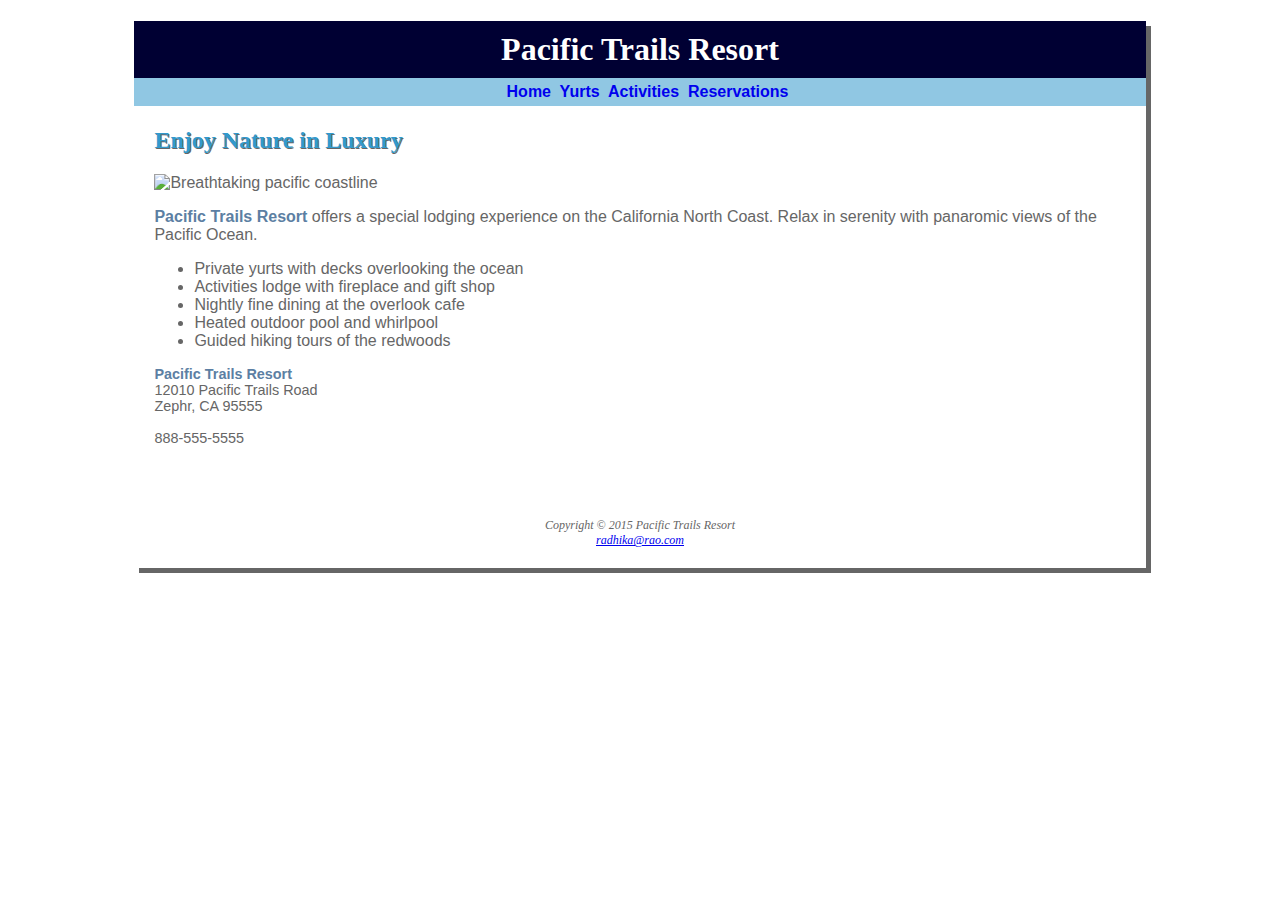
==== index.html @ 6923aee1 "ptCaseStudy" ====
<!DOCTYPE html>
<html lang="en">
	<head>
		<meta charset="utf-8">
		<title>Pacific Trails</title>
		<link rel="stylesheet" href="pacific.css">
	</head>
	<body>
		<div id="wrapper">
		<header>
			<h1>Pacific Trails Resort</h1>
		</header>
		<nav>
			<a href="index.html"> Home</a>&nbsp;
			<a href="yurts.html"> Yurts</a>&nbsp;
			<a href="activities.html"> Activities</a>&nbsp;
			<a href="reservations.html"> Reservations</a>
		</nav>
		<main>	
				<h2>Enjoy Nature in Luxury</h2>
				<img src="images/coast.jpg" alt="Breathtaking pacific coastline" width="320" height="250">
				<p><span class="resort">Pacific Trails Resort</span> offers a special lodging experience on the California North                                               Coast. Relax in serenity with panaromic views of the Pacific Ocean.</p>
				<ul>
					<li>Private yurts with decks overlooking the ocean</li>
					<li>Activities lodge with fireplace and gift shop</li>
					<li>Nightly fine dining at the overlook cafe</li>
					<li>Heated outdoor pool and whirlpool</li>
					<li>Guided hiking tours of the redwoods</li>
				</ul>
				<div id="contact">
				<span class="resort">Pacific Trails Resort</span><br>
				12010 Pacific Trails Road<br>
				Zephr, CA 95555<br><br>
				888-555-5555<br><br><br>
				</div>
			
		</main>
		<footer>
			Copyright &copy; 2015 Pacific Trails Resort<br>
			<a href="mailto:radhika@rao.com">radhika@rao.com</a>
		</footer>
		</div>
	</body>
</html>
---- pacific.css ----
body { 
	   color: #666666;
       font-family: Arial,sans-serif;
	   background-image: url(images/ptrbackground.jpg);
     }
header {
	     background-color: #000033; color: white;
		 background-image: url(images/sunset.jpg);
		 background-position: right;
		 background-repeat: no-repeat;
         text-align: center;
       }
#wrapper{
	     background-color: white;
		 width: 80%;
		 min-width: 960px;
		 margin-left: auto;
	     margin-right: auto;
		 box-shadow: 5px 5px #666666;
        }
nav { 
	  background-color: #90C7E3;
      font-weight: bold;
      text-align: center;
	  padding: 5px 5px 5px 20px;
    }
nav a {
	   text-decoration: none
      }
h1 {
	font-family: Georgia,serif;
	margin-bottom: 0;
	padding: 10px 10px;
	}
h2 { 
	 color: #3399CC;
     font-family: Georgia,serif;
	 text-shadow: 1px 1px #666666;
   }
main { 
	  padding: 1px 20px 20px 20px
     }
main ul {
	     list-style-image: url(images/marker.gif);
        }
.resort { color: #5C7FA3;
          font-weight: bold;
        }
h3 { 
	 color: #000033;
     font-family: Georgia,serif;
   }
#contact {
	      font-size: 90%
         }
footer {
	    font-size: 75%;
	    text-align: center;
	    font-style: italic;
	    font-family: Georgia,serif;
		padding: 20px;
        }
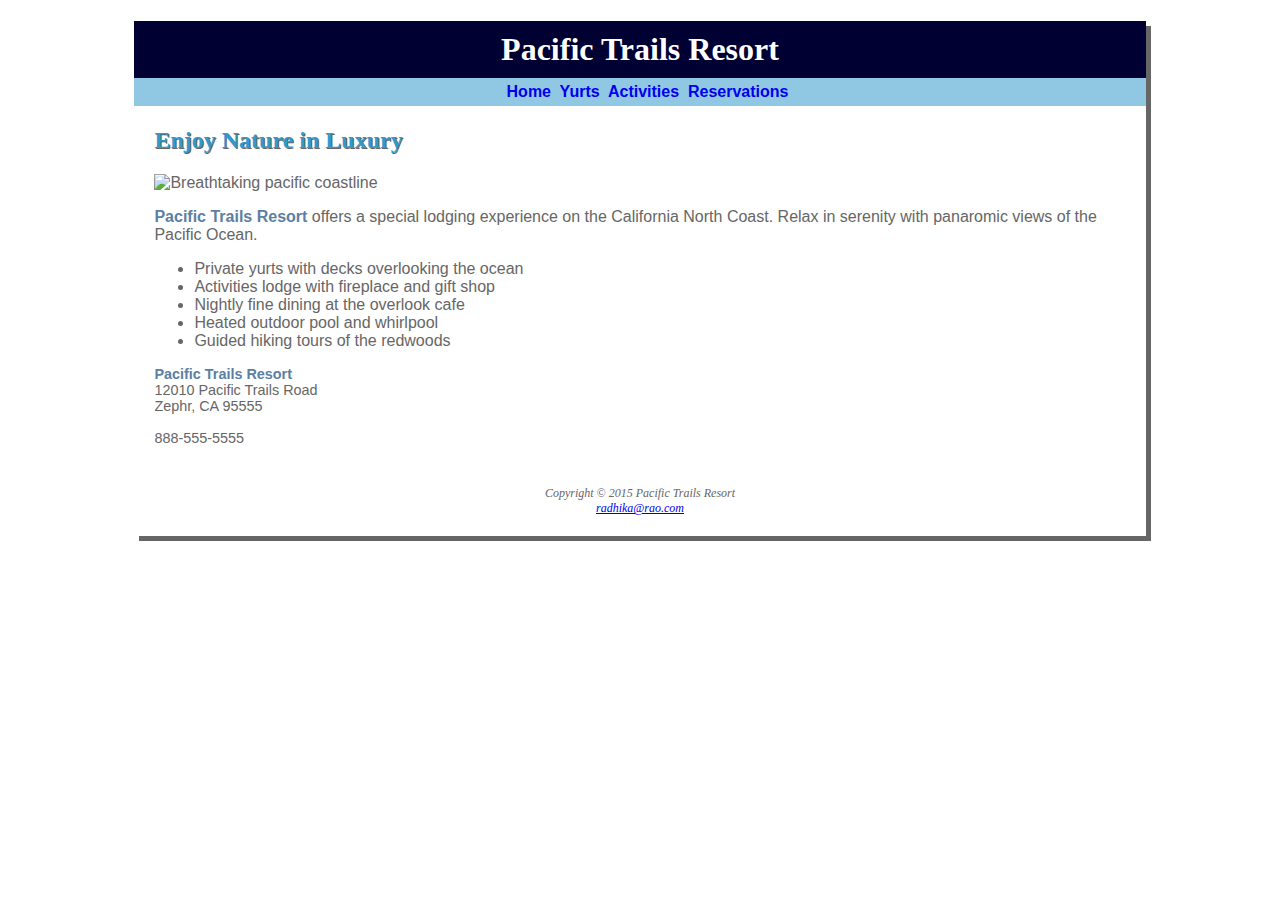
==== commit baa42b2b: "Made changes to the index file" ====
--- a/index.html
+++ b/index.html
@@ -31,7 +31,7 @@
 				<span class="resort">Pacific Trails Resort</span><br>
 				12010 Pacific Trails Road<br>
 				Zephr, CA 95555<br><br>
-				888-555-5555<br><br><br>
+				888-555-5555
 				</div>
 			
 		</main>
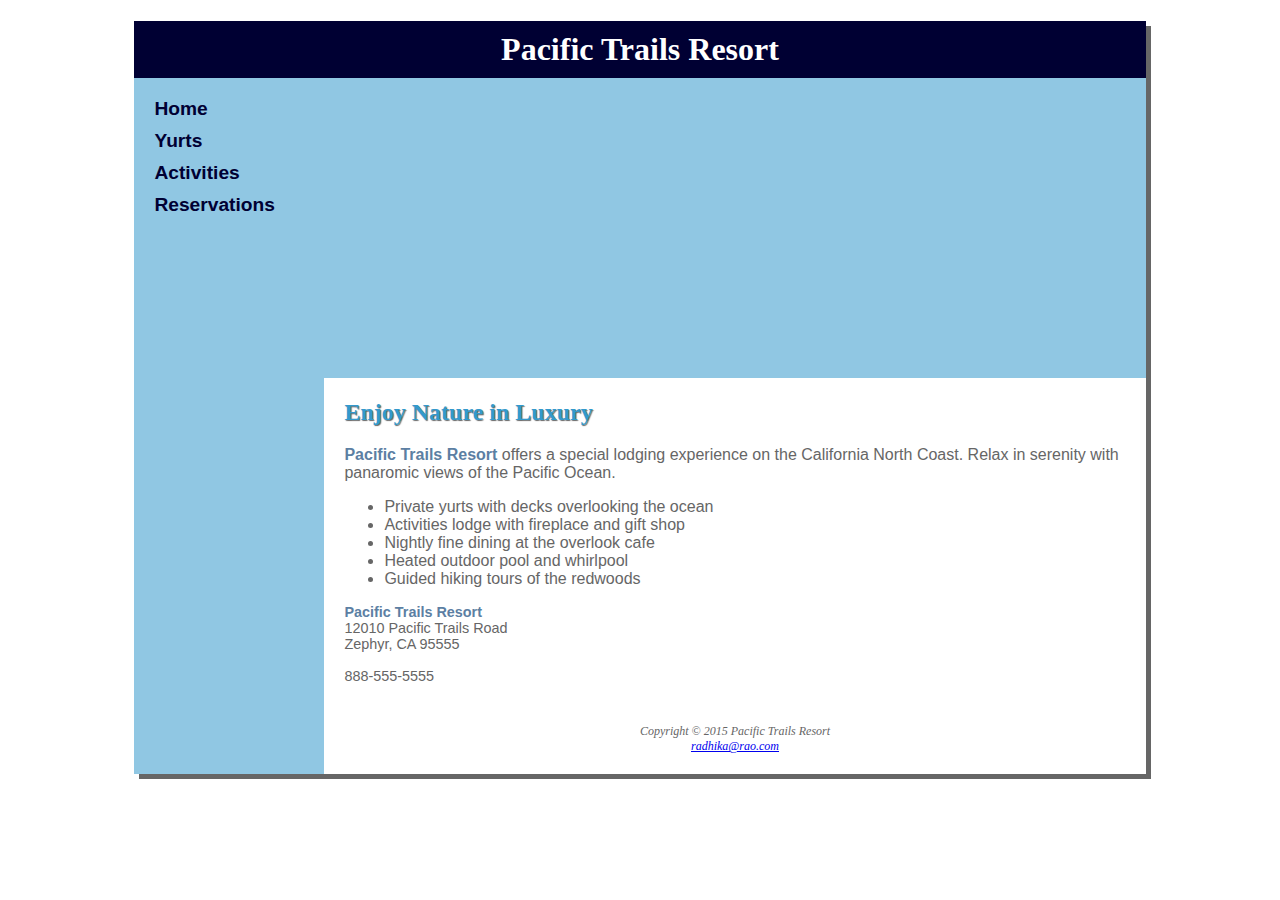
==== commit 71af820d: "Changes to the case study" ====
--- a/index.html
+++ b/index.html
@@ -1,6 +1,11 @@
+
 <!DOCTYPE html>
 <html lang="en">
 	<head>
+		<!-- Add to the head section -->
+        <!--[if lt IE 9]>
+        <script src="http://html5shim.googlecode.com/svn/trunk/html5.js"> </script>
+        <![endif]-->
 		<meta charset="utf-8">
 		<title>Pacific Trails</title>
 		<link rel="stylesheet" href="pacific.css">
@@ -11,14 +16,16 @@
 			<h1>Pacific Trails Resort</h1>
 		</header>
 		<nav>
-			<a href="index.html"> Home</a>&nbsp;
-			<a href="yurts.html"> Yurts</a>&nbsp;
-			<a href="activities.html"> Activities</a>&nbsp;
-			<a href="reservations.html"> Reservations</a>
+			<ul>
+			<li><a href="index.html"> Home</a></li>
+			<li><a href="yurts.html"> Yurts</a></li>
+			<li><a href="activities.html"> Activities</a></li>
+			<li><a href="reservations.html"> Reservations</a></li>
+			</ul>
 		</nav>
+		<div id="homehero"></div>
 		<main>	
 				<h2>Enjoy Nature in Luxury</h2>
-				<img src="images/coast.jpg" alt="Breathtaking pacific coastline" width="320" height="250">
 				<p><span class="resort">Pacific Trails Resort</span> offers a special lodging experience on the California North                                               Coast. Relax in serenity with panaromic views of the Pacific Ocean.</p>
 				<ul>
 					<li>Private yurts with decks overlooking the ocean</li>
@@ -30,7 +37,7 @@
 				<div id="contact">
 				<span class="resort">Pacific Trails Resort</span><br>
 				12010 Pacific Trails Road<br>
-				Zephr, CA 95555<br><br>
+				Zephyr, CA 95555<br><br>
 				888-555-5555
 				</div>
 			
--- a/pacific.css
+++ b/pacific.css
@@ -1,6 +1,12 @@
+header, main, nav, footer, figure, figcaption, aside, section, article 
+{
+  display: block;
+}
+
+
 body { 
 	   color: #666666;
-       font-family: Arial,sans-serif;
+       font-family: Arial, "Helvetica Neue", Helvetica, sans-serif;
 	   background-image: url(images/ptrbackground.jpg);
      }
 header {
@@ -11,7 +17,7 @@
          text-align: center;
        }
 #wrapper{
-	     background-color: white;
+	     background-color: #90C7E3;
 		 width: 80%;
 		 min-width: 960px;
 		 margin-left: auto;
@@ -19,26 +25,67 @@
 		 box-shadow: 5px 5px #666666;
         }
 nav { 
-	  background-color: #90C7E3;
-      font-weight: bold;
-      text-align: center;
-	  padding: 5px 5px 5px 20px;
+	  font-weight: bold;
+	  font-size: 1.2em;
+      padding: 15px 15px 15px 15px;
+	  float: left;
+	  width: 160px;
     }
 nav a {
 	   text-decoration: none
       }
+nav a:link { color: #000033; }
+nav a:visited { color: #344873; }
+nav a:hover { color: white; }
+nav ul { list-style-type: none; margin: 0; padding: 0; }
+nav li { padding: 5px 5px 5px 5px; }
+#homehero {
+		   height: 300px;
+		   margin-left: 190px;
+		   background-image: url(images/coasthero.jpg);
+		   background-repeat: no-repeat;
+		   background-size: auto;
+		  }
+#yurthero {
+		   height: 300px;
+		   margin-left: 190px;
+		   background-image: url(images/yurthero.jpg);
+		   background-repeat: no-repeat;
+		   background-size: auto;
+		  }
+#trailhero {
+		   height: 300px;
+		   margin-left: 190px;
+		   background-image: url(images/trailhero.jpg);
+		   background-repeat: no-repeat;
+		   background-size: auto;
+		  }
+#gallery { position: relative; height: 200px; }
+#gallery img { float: none; padding: 0; }
+#placeholder { position: absolute;
+			   top: 15px;
+			   left: 320px;
+			   opacity: .25;
+			 }
+#gallery ul { width: 250px; list-style-type: none; }
+#gallery li { display: inline; float: left; padding: 10px; }
+#gallery a { text-decoration: none; color: darkgray; font-style: italic; }
+#gallery span { display: none; }
+#gallery a:hover span { display: block; position: absolute; top: 15px; left: 320px; 						text-align: center; }
 h1 {
-	font-family: Georgia,serif;
+	font-family: Georgia,Times,"Times New Roman",serif;
 	margin-bottom: 0;
 	padding: 10px 10px;
 	}
 h2 { 
 	 color: #3399CC;
      font-family: Georgia,serif;
-	 text-shadow: 1px 1px #666666;
+	 text-shadow: 1px 1px 1px #666666;
    }
 main { 
-	  padding: 1px 20px 20px 20px
+	  padding: 1px 20px 20px 20px;
+	  margin-left: 190px;
+	  background-color: white;
      }
 main ul {
 	     list-style-image: url(images/marker.gif);
@@ -59,4 +106,7 @@
 	    font-style: italic;
 	    font-family: Georgia,serif;
 		padding: 20px;
+		clear: both;
+		margin-left: 190px;
+	    background-color: white;
         }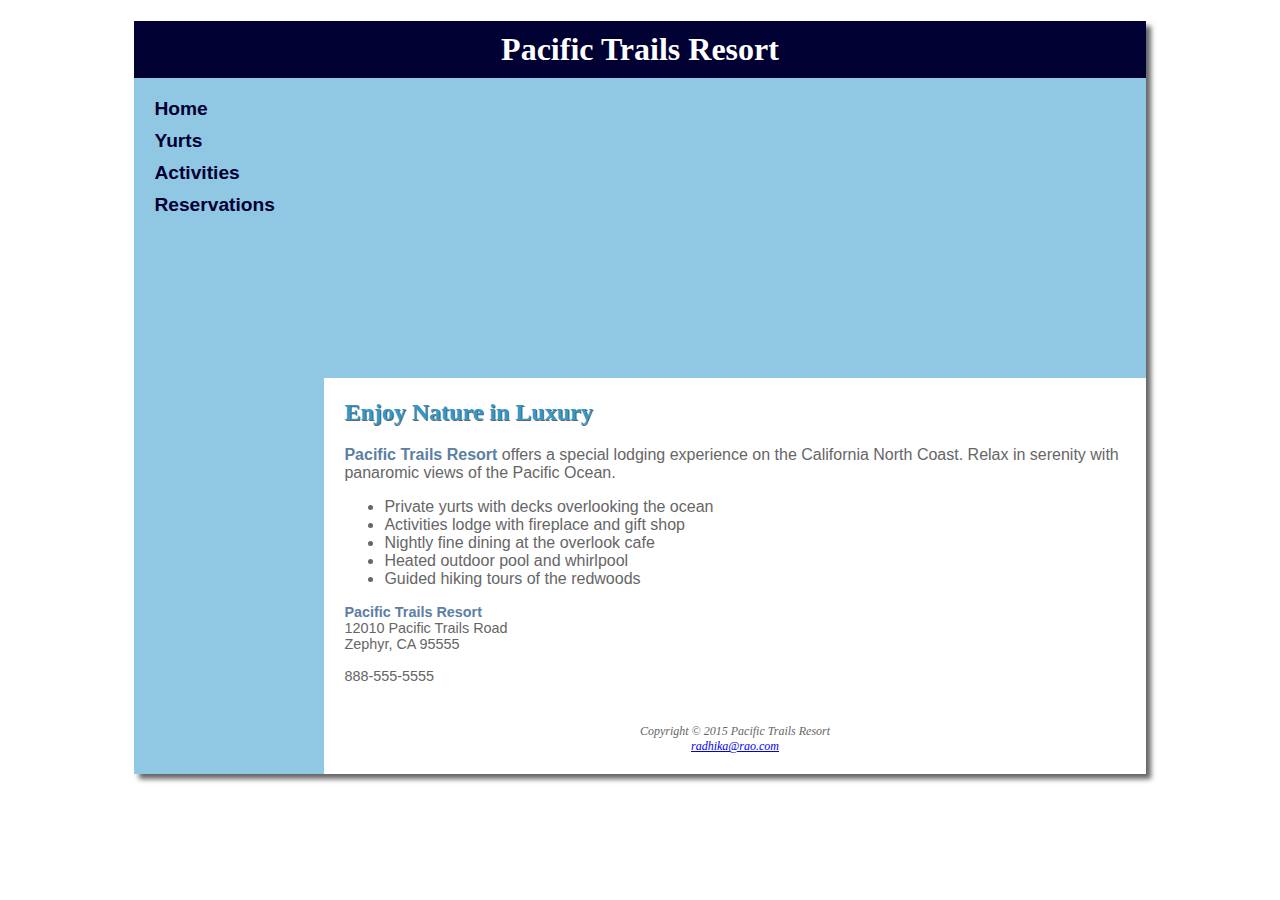
==== commit 0d4d8d13: "ptcase study 3" ====
--- a/index.html
+++ b/index.html
@@ -17,15 +17,16 @@
 		</header>
 		<nav>
 			<ul>
-			<li><a href="index.html"> Home</a></li>
-			<li><a href="yurts.html"> Yurts</a></li>
-			<li><a href="activities.html"> Activities</a></li>
-			<li><a href="reservations.html"> Reservations</a></li>
+			<li><a href="index.html">Home</a></li>
+			<li><a href="yurts.html">Yurts</a></li>
+			<li><a href="activities.html">Activities</a></li>
+			<li><a href="reservations.html">Reservations</a></li>
 			</ul>
 		</nav>
 		<div id="homehero"></div>
 		<main>	
 				<h2>Enjoy Nature in Luxury</h2>
+				<img class="mobile" src="images/coast.jpg" alt="PacificCoast">
 				<p><span class="resort">Pacific Trails Resort</span> offers a special lodging experience on the California North                                               Coast. Relax in serenity with panaromic views of the Pacific Ocean.</p>
 				<ul>
 					<li>Private yurts with decks overlooking the ocean</li>
@@ -38,7 +39,8 @@
 				<span class="resort">Pacific Trails Resort</span><br>
 				12010 Pacific Trails Road<br>
 				Zephyr, CA 95555<br><br>
-				888-555-5555
+				<span class="desktop"> 888-555-5555</span>
+				<span class="mobile"><a href="888-555-5555">888-555-5555</a></span>
 				</div>
 			
 		</main>
--- a/pacific.css
+++ b/pacific.css
@@ -10,7 +10,7 @@
 	   background-image: url(images/ptrbackground.jpg);
      }
 header {
-	     background-color: #000033; color: white;
+	     background-color: #000033; color: #FFFFFF;
 		 background-image: url(images/sunset.jpg);
 		 background-position: right;
 		 background-repeat: no-repeat;
@@ -22,7 +22,7 @@
 		 min-width: 960px;
 		 margin-left: auto;
 	     margin-right: auto;
-		 box-shadow: 5px 5px #666666;
+		 box-shadow: 5px 5px 5px #666666;
         }
 nav { 
 	  font-weight: bold;
@@ -37,31 +37,31 @@
 nav a:link { color: #000033; }
 nav a:visited { color: #344873; }
 nav a:hover { color: white; }
-nav ul { list-style-type: none; margin: 0; padding: 0; }
+nav ul { list-style-type: none; margin: 0; padding: 0px; }
 nav li { padding: 5px 5px 5px 5px; }
 #homehero {
 		   height: 300px;
 		   margin-left: 190px;
 		   background-image: url(images/coasthero.jpg);
 		   background-repeat: no-repeat;
-		   background-size: auto;
+		   background-size: cover;
 		  }
 #yurthero {
 		   height: 300px;
 		   margin-left: 190px;
 		   background-image: url(images/yurthero.jpg);
 		   background-repeat: no-repeat;
-		   background-size: auto;
+		   background-size: cover;
 		  }
 #trailhero {
 		   height: 300px;
 		   margin-left: 190px;
 		   background-image: url(images/trailhero.jpg);
 		   background-repeat: no-repeat;
-		   background-size: auto;
+		   background-size: cover;
 		  }
 #gallery { position: relative; height: 200px; }
-#gallery img { float: none; padding: 0; }
+#gallery img { float: none; padding: 0px; }
 #placeholder { position: absolute;
 			   top: 15px;
 			   left: 320px;
@@ -71,7 +71,7 @@
 #gallery li { display: inline; float: left; padding: 10px; }
 #gallery a { text-decoration: none; color: darkgray; font-style: italic; }
 #gallery span { display: none; }
-#gallery a:hover span { display: block; position: absolute; top: 15px; left: 320px; 						text-align: center; }
+#gallery a:hover span { display: block; position: absolute; top: 15px; left: 320px; text-align: center; }
 h1 {
 	font-family: Georgia,Times,"Times New Roman",serif;
 	margin-bottom: 0;
@@ -79,13 +79,13 @@
 	}
 h2 { 
 	 color: #3399CC;
-     font-family: Georgia,serif;
-	 text-shadow: 1px 1px 1px #666666;
+     font-family: Georgia,Times,"Times New Roman",serif;
+	 text-shadow: 1px 1px #666666;
    }
 main { 
 	  padding: 1px 20px 20px 20px;
 	  margin-left: 190px;
-	  background-color: white;
+	  background-color: #FFFFFF;
      }
 main ul {
 	     list-style-image: url(images/marker.gif);
@@ -95,7 +95,7 @@
         }
 h3 { 
 	 color: #000033;
-     font-family: Georgia,serif;
+     font-family: Georgia,Times,"Times New Roman",serif;
    }
 #contact {
 	      font-size: 90%
@@ -104,9 +104,35 @@
 	    font-size: 75%;
 	    text-align: center;
 	    font-style: italic;
-	    font-family: Georgia,serif;
+	    font-family: Georgia,Times,"Times New Roman",serif;
 		padding: 20px;
 		clear: both;
 		margin-left: 190px;
 	    background-color: white;
-        }+        }
+.mobile { display: none; }
+@media only screen and (max-width: 768px) {
+	nav { float: none; width: auto; padding: 0.5em; text-align: center; }
+	nav li { display: inline; padding: 0 0.75em }
+	main { margin-left: 0; }
+	#homehero { margin-left: 0; }
+	#yurthero { margin-left: 0; }
+	#trailhero { margin-left: 0; }
+	footer { margin-left: 0; }
+	body { margin: 0; background-image: none; background-color: #FFFFFF; }
+	#wrapper { min-width: 0; width: auto; box-shadow: 0 0}
+	h1 { margin-top: 0; }
+    }
+@media only screen and (max-width: 480px) {
+	main { padding: 0.1em 1em; margin: 0; font-size: 90%; }
+	#homehero { background-image: none; height: 0; }
+	#yurthero { background-image: none; height: 0; }
+	#trailhero { background-image: none; height: 0; }
+	nav { font-size: 1em; padding: 0 }
+	nav a { display: block; }
+	nav li { display: block; margin: 0; padding: 0.3em; border-bottom: 2px solid #330000; }
+	#gallery { display: none; }
+	h1 { font-size: 1.5em; }
+	.desktop { display: none; }
+	.mobile { display: inline; width: 100%; }
+	}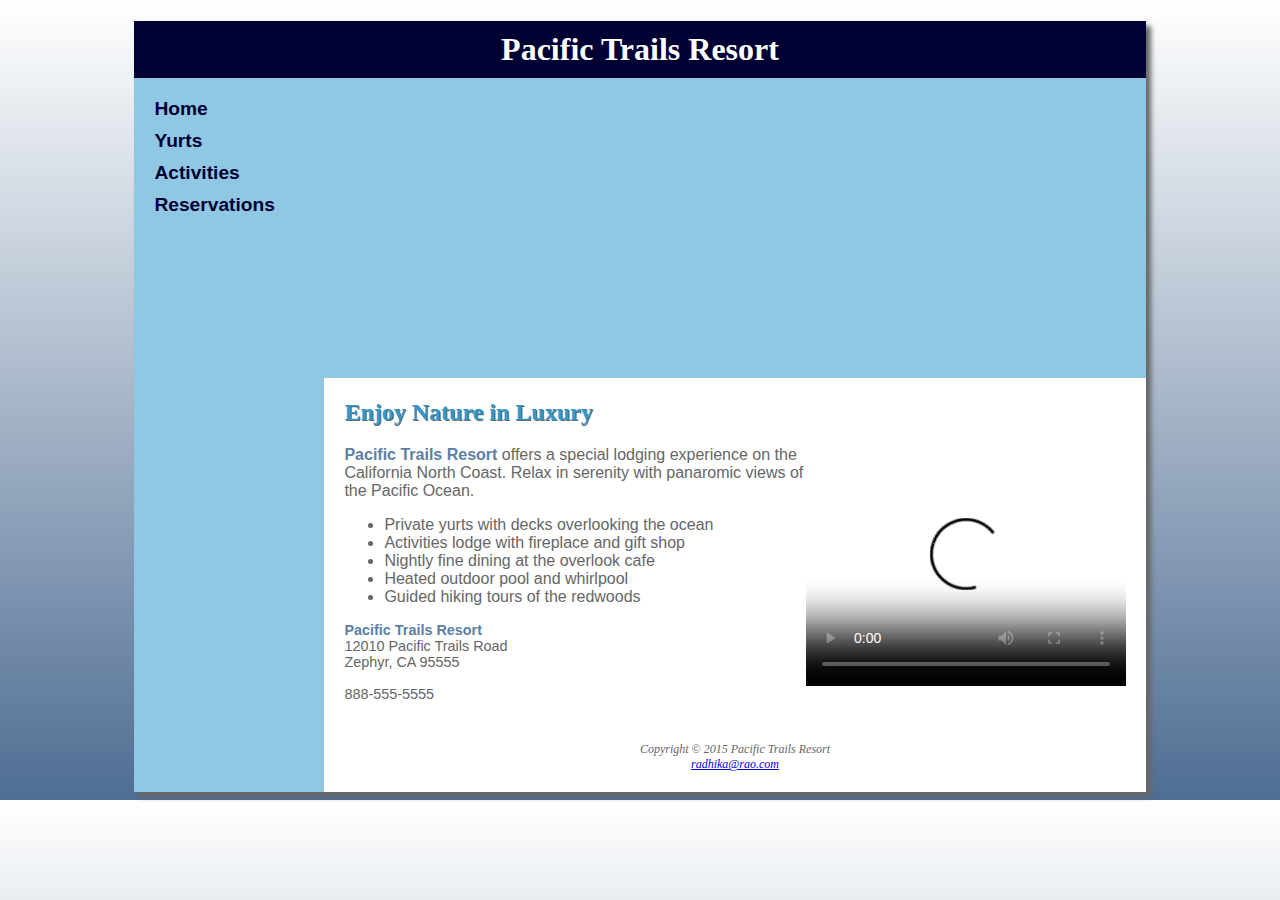
==== commit 676d91fd: "PT Case Study Part 4" ====
--- a/index.html
+++ b/index.html
@@ -7,6 +7,7 @@
         <script src="http://html5shim.googlecode.com/svn/trunk/html5.js"> </script>
         <![endif]-->
 		<meta charset="utf-8">
+		<meta name="description" content="Pacific Trails resort offers special lodging experience along the California  					Pacific Coast with hiking trails">
 		<title>Pacific Trails</title>
 		<link rel="stylesheet" href="pacific.css">
 	</head>
@@ -24,8 +25,14 @@
 			</ul>
 		</nav>
 		<div id="homehero"></div>
-		<main>	
+		<main>
 				<h2>Enjoy Nature in Luxury</h2>
+				<video controls="controls" poster="media/pacifictrailsresort.jpg" width="320" height="240">
+					<source src="media/PacificTrailsResort.mp4" type="video/mp4">
+					<source src="media/PacificTrailsResort.ogv" type="video/ogg">
+					<embed type="application/x-shockwave-flash"
+					   	   src="media/pacifictrailsresort.swf" width="320" height="240">
+				</video>
 				<img class="mobile" src="images/coast.jpg" alt="PacificCoast">
 				<p><span class="resort">Pacific Trails Resort</span> offers a special lodging experience on the California North                                               Coast. Relax in serenity with panaromic views of the Pacific Ocean.</p>
 				<ul>
--- a/pacific.css
+++ b/pacific.css
@@ -7,7 +7,7 @@
 body { 
 	   color: #666666;
        font-family: Arial, "Helvetica Neue", Helvetica, sans-serif;
-	   background-image: url(images/ptrbackground.jpg);
+	   background-image: linear-gradient(to bottom, #FFFFFF, #4F6D93);
      }
 header {
 	     background-color: #000033; color: #FFFFFF;
@@ -36,7 +36,7 @@
       }
 nav a:link { color: #000033; }
 nav a:visited { color: #344873; }
-nav a:hover { color: white; }
+nav a:hover { color: white; transition: .5s ease-out;  }
 nav ul { list-style-type: none; margin: 0; padding: 0px; }
 nav li { padding: 5px 5px 5px 5px; }
 #homehero {
@@ -46,6 +46,7 @@
 		   background-repeat: no-repeat;
 		   background-size: cover;
 		  }
+video, embed { float: right; padding: 0;}
 #yurthero {
 		   height: 300px;
 		   margin-left: 190px;
@@ -93,10 +94,28 @@
 .resort { color: #5C7FA3;
           font-weight: bold;
         }
+table{
+	  border: 1px solid #3399CC; width: 80%; border-spacing: 0;
+	 }
+td, th {
+		padding: 5px; border: 1px solid #3399CC; text-align: center;
+		}
+.align-left {
+			 text-align: left;
+			}
+tr:nth-of-type(odd) {background-color: #F5FAFC;}
+
 h3 { 
 	 color: #000033;
      font-family: Georgia,Times,"Times New Roman",serif;
    }
+label {
+		float: left; display: block; text-align: right; width: 120px; padding-right: 10px;
+	  }
+input, textarea {
+		display: block; margin-bottom: 20px;
+	  }
+input[type = "submit"] {margin-left: 130px;}
 #contact {
 	      font-size: 90%
          }
@@ -122,6 +141,7 @@
 	body { margin: 0; background-image: none; background-color: #FFFFFF; }
 	#wrapper { min-width: 0; width: auto; box-shadow: 0 0}
 	h1 { margin-top: 0; }
+	video, embed {float: none; }
     }
 @media only screen and (max-width: 480px) {
 	main { padding: 0.1em 1em; margin: 0; font-size: 90%; }
@@ -134,5 +154,8 @@
 	#gallery { display: none; }
 	h1 { font-size: 1.5em; }
 	.desktop { display: none; }
-	.mobile { display: inline; width: 100%; }
+	.mobile { display: block; width: 100%; }
+	label { float: none; text-align: left;}
+	textarea {width: 100%; height: 120px;}
+	video, embed {display: none;}
 	}